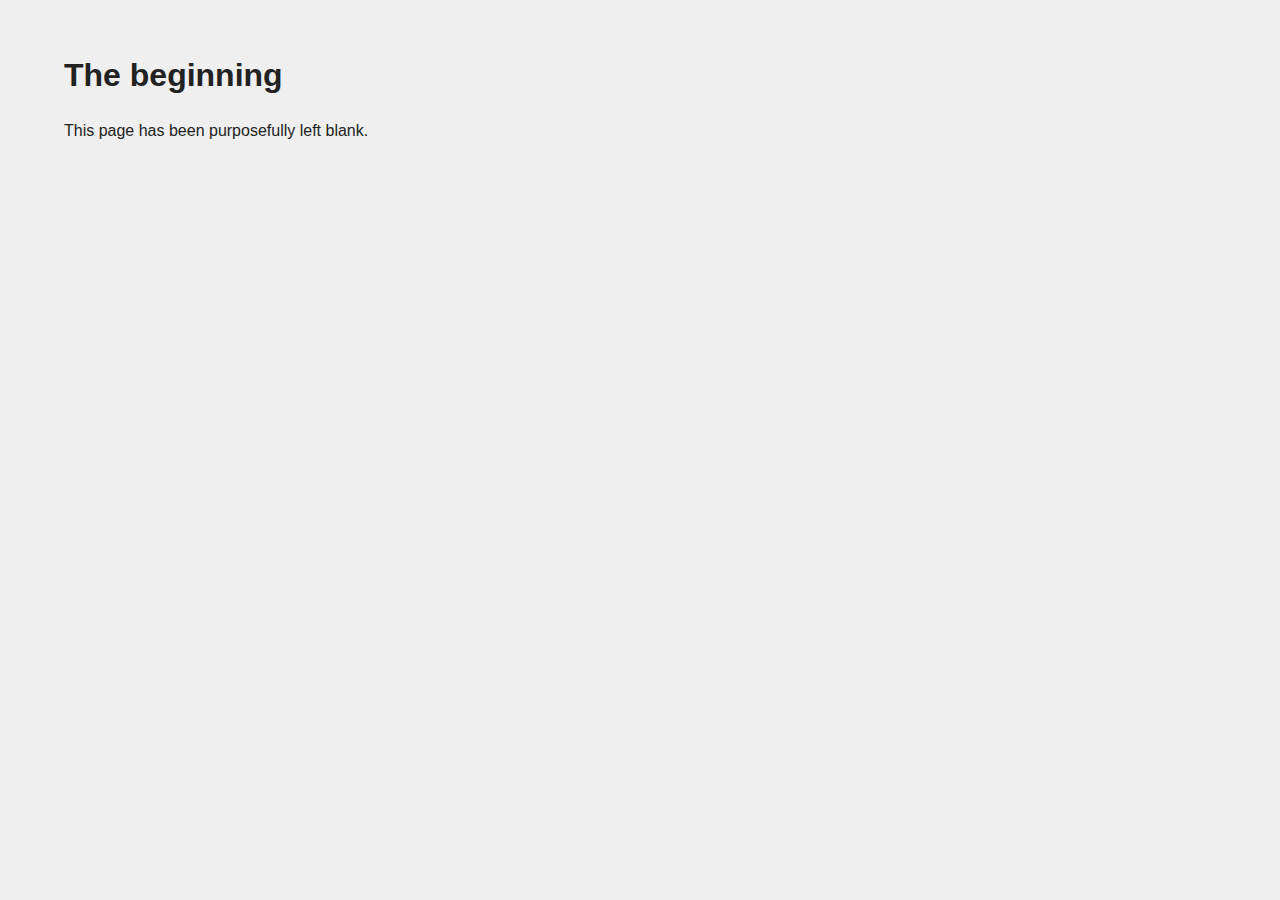
==== index.html @ 1ff31301 "It begins... :metal:" ====
<!DOCTYPE html>
<!--[if lt IE 7]>      <html class="no-js lt-ie9 lt-ie8 lt-ie7"> <![endif]-->
<!--[if IE 7]>         <html class="no-js lt-ie9 lt-ie8"> <![endif]-->
<!--[if IE 8]>         <html class="no-js lt-ie9"> <![endif]-->
<!--[if gt IE 8]><!--> <html class="no-js"> <!--<![endif]-->
    <head>
        <meta charset="utf-8">
        <meta http-equiv="X-UA-Compatible" content="IE=edge">
        <title>Experiments by Manachar</title>
        <meta name="description" content="A place for experiments.">
        <meta name="viewport" content="width=device-width, initial-scale=1">
        <link rel="stylesheet" href="css/normalize.css">
        <link rel="stylesheet" href="css/main.css">
        <script src="js/vendor/modernizr-2.6.2.min.js"></script>
    </head>
    <body>
        <!--[if lt IE 7]>
            <p class="browsehappy">You are using an <strong>outdated</strong> browser. Please <a href="http://browsehappy.com/">upgrade your browser</a> to improve your experience.</p>
        <![endif]-->
        <h1>The beginning</h1>
        <p>This page has been purposefully left blank.</p>
    </body>
</html>
---- css/main.css ----
/*! HTML5 Boilerplate v4.3.0 | MIT License | http://h5bp.com/ */

/*
 * What follows is the result of much research on cross-browser styling.
 * Credit left inline and big thanks to Nicolas Gallagher, Jonathan Neal,
 * Kroc Camen, and the H5BP dev community and team.
 */

/* ==========================================================================
   Base styles: opinionated defaults
   ========================================================================== */

html,
button,
input,
select,
textarea {
    color: #222;
}

html {
    font-size: 1em;
    line-height: 1.4;
}

/*
 * Remove text-shadow in selection highlight: h5bp.com/i
 * These selection rule sets have to be separate.
 * Customize the background color to match your design.
 */

::-moz-selection {
    background: #b3d4fc;
    text-shadow: none;
}

::selection {
    background: #b3d4fc;
    text-shadow: none;
}

/*
 * A better looking default horizontal rule
 */

hr {
    display: block;
    height: 1px;
    border: 0;
    border-top: 1px solid #ccc;
    margin: 1em 0;
    padding: 0;
}

/*
 * Remove the gap between images, videos, audio and canvas and the bottom of
 * their containers: h5bp.com/i/440
 */

audio,
canvas,
img,
video {
    vertical-align: middle;
}

/*
 * Remove default fieldset styles.
 */

fieldset {
    border: 0;
    margin: 0;
    padding: 0;
}

/*
 * Allow only vertical resizing of textareas.
 */

textarea {
    resize: vertical;
}

/* ==========================================================================
   Browse Happy prompt
   ========================================================================== */

.browsehappy {
    margin: 0.2em 0;
    background: #ccc;
    color: #000;
    padding: 0.2em 0;
}

/* ==========================================================================
   Author's custom styles
   ========================================================================== */

body {
  padding: 2em 4em;
  background: #efefef
}
  












/* ==========================================================================
   Helper classes
   ========================================================================== */

/*
 * Image replacement
 */

.ir {
    background-color: transparent;
    border: 0;
    overflow: hidden;
    /* IE 6/7 fallback */
    *text-indent: -9999px;
}

.ir:before {
    content: "";
    display: block;
    width: 0;
    height: 150%;
}

/*
 * Hide from both screenreaders and browsers: h5bp.com/u
 */

.hidden {
    display: none !important;
    visibility: hidden;
}

/*
 * Hide only visually, but have it available for screenreaders: h5bp.com/v
 */

.visuallyhidden {
    border: 0;
    clip: rect(0 0 0 0);
    height: 1px;
    margin: -1px;
    overflow: hidden;
    padding: 0;
    position: absolute;
    width: 1px;
}

/*
 * Extends the .visuallyhidden class to allow the element to be focusable
 * when navigated to via the keyboard: h5bp.com/p
 */

.visuallyhidden.focusable:active,
.visuallyhidden.focusable:focus {
    clip: auto;
    height: auto;
    margin: 0;
    overflow: visible;
    position: static;
    width: auto;
}

/*
 * Hide visually and from screenreaders, but maintain layout
 */

.invisible {
    visibility: hidden;
}

/*
 * Clearfix: contain floats
 *
 * For modern browsers
 * 1. The space content is one way to avoid an Opera bug when the
 *    `contenteditable` attribute is included anywhere else in the document.
 *    Otherwise it causes space to appear at the top and bottom of elements
 *    that receive the `clearfix` class.
 * 2. The use of `table` rather than `block` is only necessary if using
 *    `:before` to contain the top-margins of child elements.
 */

.clearfix:before,
.clearfix:after {
    content: " "; /* 1 */
    display: table; /* 2 */
}

.clearfix:after {
    clear: both;
}

/*
 * For IE 6/7 only
 * Include this rule to trigger hasLayout and contain floats.
 */

.clearfix {
    *zoom: 1;
}

/* ==========================================================================
   EXAMPLE Media Queries for Responsive Design.
   These examples override the primary ('mobile first') styles.
   Modify as content requires.
   ========================================================================== */

@media only screen and (min-width: 35em) {
    /* Style adjustments for viewports that meet the condition */
}

@media print,
       (-o-min-device-pixel-ratio: 5/4),
       (-webkit-min-device-pixel-ratio: 1.25),
       (min-resolution: 120dpi) {
    /* Style adjustments for high resolution devices */
}

/* ==========================================================================
   Print styles.
   Inlined to avoid required HTTP connection: h5bp.com/r
   ========================================================================== */

@media print {
    * {
        background: transparent !important;
        color: #000 !important; /* Black prints faster: h5bp.com/s */
        box-shadow: none !important;
        text-shadow: none !important;
    }

    a,
    a:visited {
        text-decoration: underline;
    }

    a[href]:after {
        content: " (" attr(href) ")";
    }

    abbr[title]:after {
        content: " (" attr(title) ")";
    }

    /*
     * Don't show links for images, or javascript/internal links
     */

    .ir a:after,
    a[href^="javascript:"]:after,
    a[href^="#"]:after {
        content: "";
    }

    pre,
    blockquote {
        border: 1px solid #999;
        page-break-inside: avoid;
    }

    thead {
        display: table-header-group; /* h5bp.com/t */
    }

    tr,
    img {
        page-break-inside: avoid;
    }

    img {
        max-width: 100% !important;
    }

    @page {
        margin: 0.5cm;
    }

    p,
    h2,
    h3 {
        orphans: 3;
        widows: 3;
    }

    h2,
    h3 {
        page-break-after: avoid;
    }
}
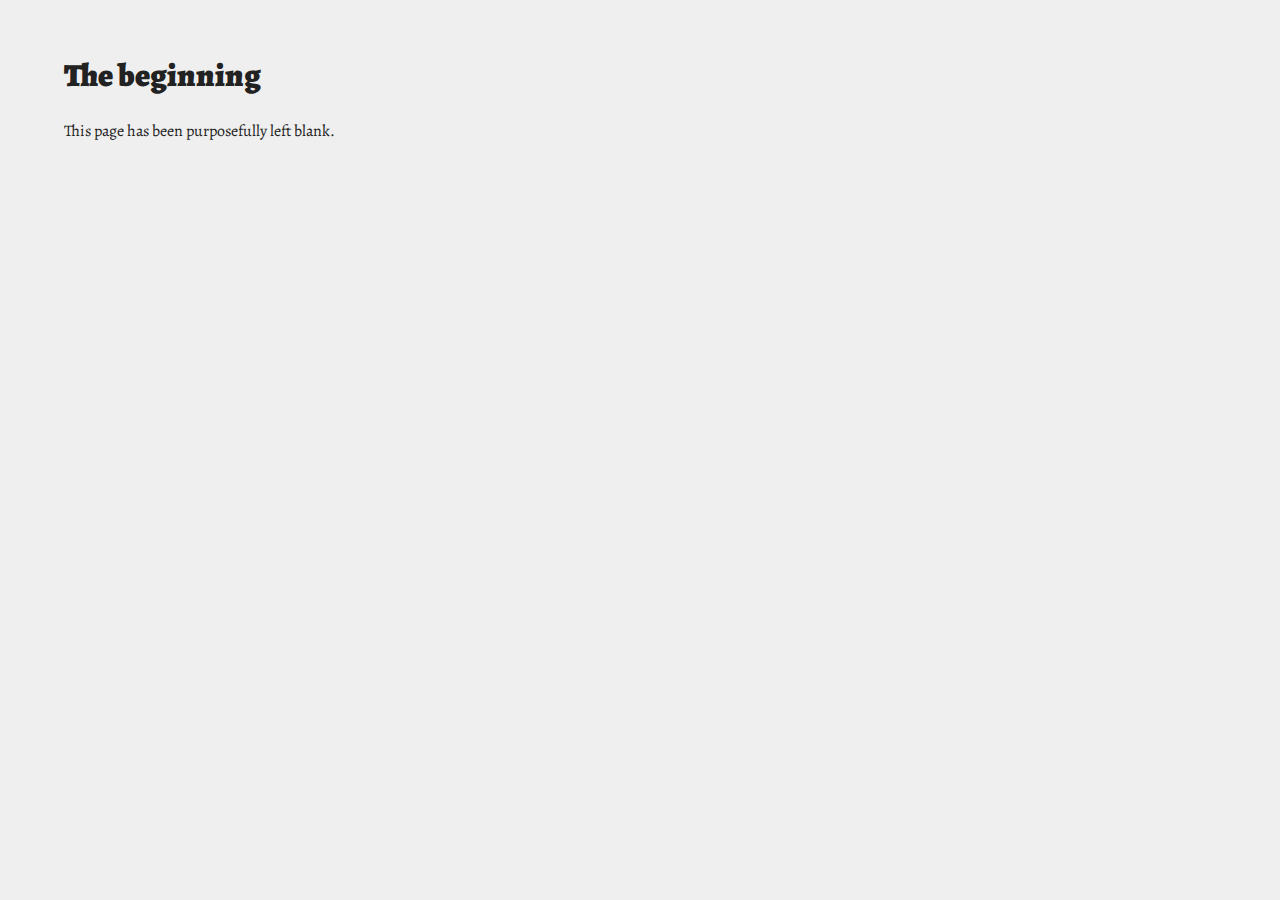
==== commit cae3241f: "Purdify the font" ====
--- a/index.html
+++ b/index.html
@@ -1,23 +1,29 @@
 <!DOCTYPE html>
-<!--[if lt IE 7]>      <html class="no-js lt-ie9 lt-ie8 lt-ie7"> <![endif]-->
-<!--[if IE 7]>         <html class="no-js lt-ie9 lt-ie8"> <![endif]-->
-<!--[if IE 8]>         <html class="no-js lt-ie9"> <![endif]-->
-<!--[if gt IE 8]><!--> <html class="no-js"> <!--<![endif]-->
-    <head>
-        <meta charset="utf-8">
-        <meta http-equiv="X-UA-Compatible" content="IE=edge">
-        <title>Experiments by Manachar</title>
-        <meta name="description" content="A place for experiments.">
-        <meta name="viewport" content="width=device-width, initial-scale=1">
-        <link rel="stylesheet" href="css/normalize.css">
-        <link rel="stylesheet" href="css/main.css">
-        <script src="js/vendor/modernizr-2.6.2.min.js"></script>
-    </head>
-    <body>
-        <!--[if lt IE 7]>
-            <p class="browsehappy">You are using an <strong>outdated</strong> browser. Please <a href="http://browsehappy.com/">upgrade your browser</a> to improve your experience.</p>
-        <![endif]-->
-        <h1>The beginning</h1>
-        <p>This page has been purposefully left blank.</p>
-    </body>
+  <!--[if lt IE 7]><html class="no-js lt-ie9 lt-ie8 lt-ie7"> <![endif]-->
+  <!--[if IE 7]><html class="no-js lt-ie9 lt-ie8"> <![endif]-->
+  <!--[if IE 8]><html class="no-js lt-ie9"> <![endif]-->
+  <!--[if gt IE 8]><!--> <html class="no-js"> <!--<![endif]-->
+  <head>
+    <meta charset="utf-8">
+    <meta http-equiv="X-UA-Compatible" content="IE=edge">
+    
+    <title>Experiments by Manachar</title>
+    
+    <meta name="description" content="A place for experiments.">
+    <meta name="viewport" content="width=device-width, initial-scale=1">
+    
+    <link href='http://fonts.googleapis.com/css?family=Alegreya:400italic,700italic,900italic,400,700,900' rel='stylesheet' type='text/css'>
+    
+    <link rel="stylesheet" href="css/normalize.css">
+    <link rel="stylesheet" href="css/main.css">
+    
+    <script src="js/vendor/modernizr-2.6.2.min.js"></script>
+  </head>
+  <body>
+    <!--[if lt IE 7]>
+      <p class="browsehappy">You are using an <strong>outdated</strong> browser. Please <a href="http://browsehappy.com/">upgrade your browser</a> to improve your experience.</p>
+    <![endif]-->
+    <h1>The beginning</h1>
+    <p>This page has been purposefully left blank.</p>
+  </body>
 </html>
--- a/css/main.css
+++ b/css/main.css
@@ -98,8 +98,13 @@
    ========================================================================== */
 
 body {
+  font-family: 'Alegreya', serif;
   padding: 2em 4em;
   background: #efefef
+}
+
+h1, h2, h3, h4, h5, h6 {
+  font-weight: 900
 }
   
 
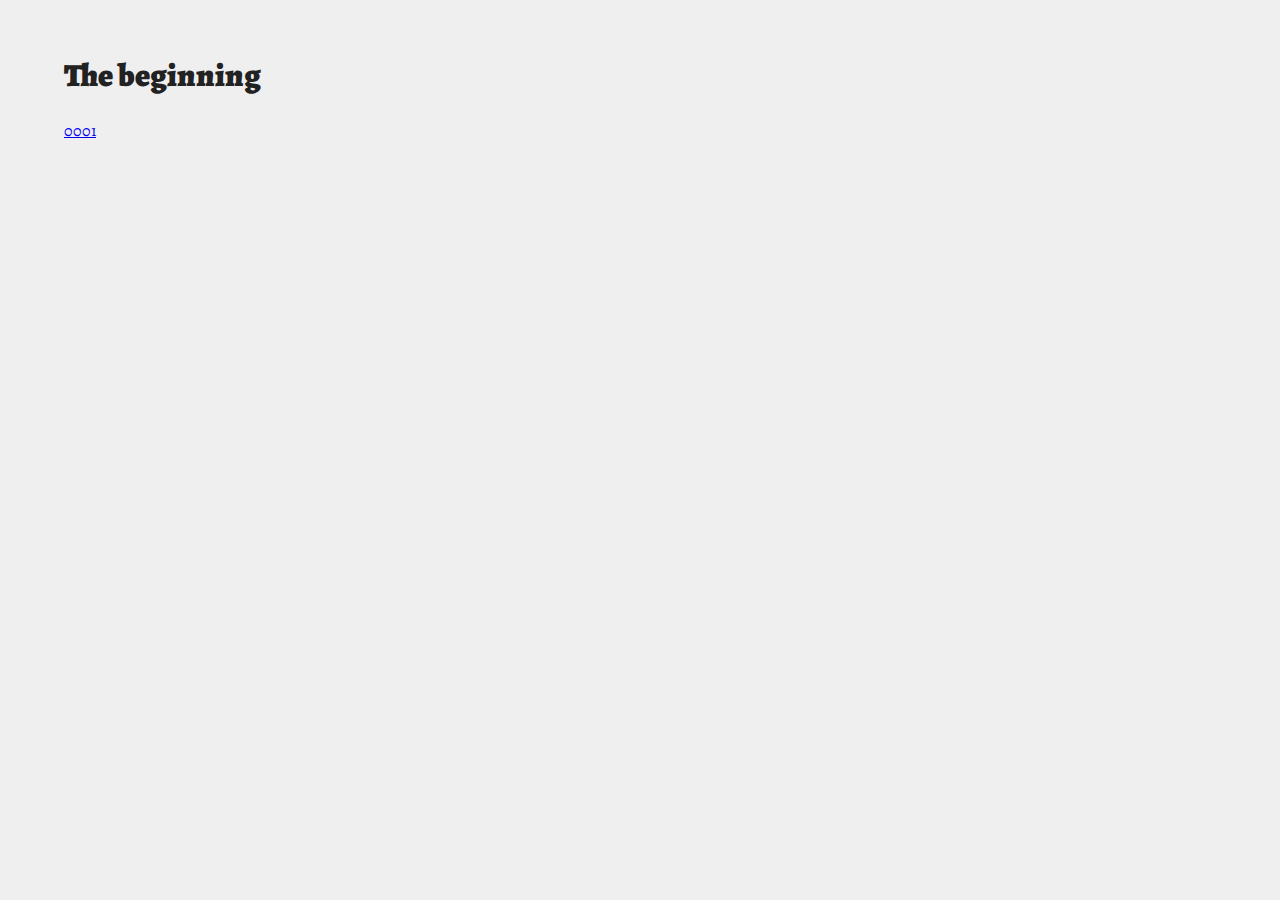
==== commit f1069fd9: "Add expermient 0001" ====
--- a/index.html
+++ b/index.html
@@ -24,6 +24,6 @@
       <p class="browsehappy">You are using an <strong>outdated</strong> browser. Please <a href="http://browsehappy.com/">upgrade your browser</a> to improve your experience.</p>
     <![endif]-->
     <h1>The beginning</h1>
-    <p>This page has been purposefully left blank.</p>
+    <p><a href="x/0001/" title="A word clock">0001</a></p>
   </body>
 </html>
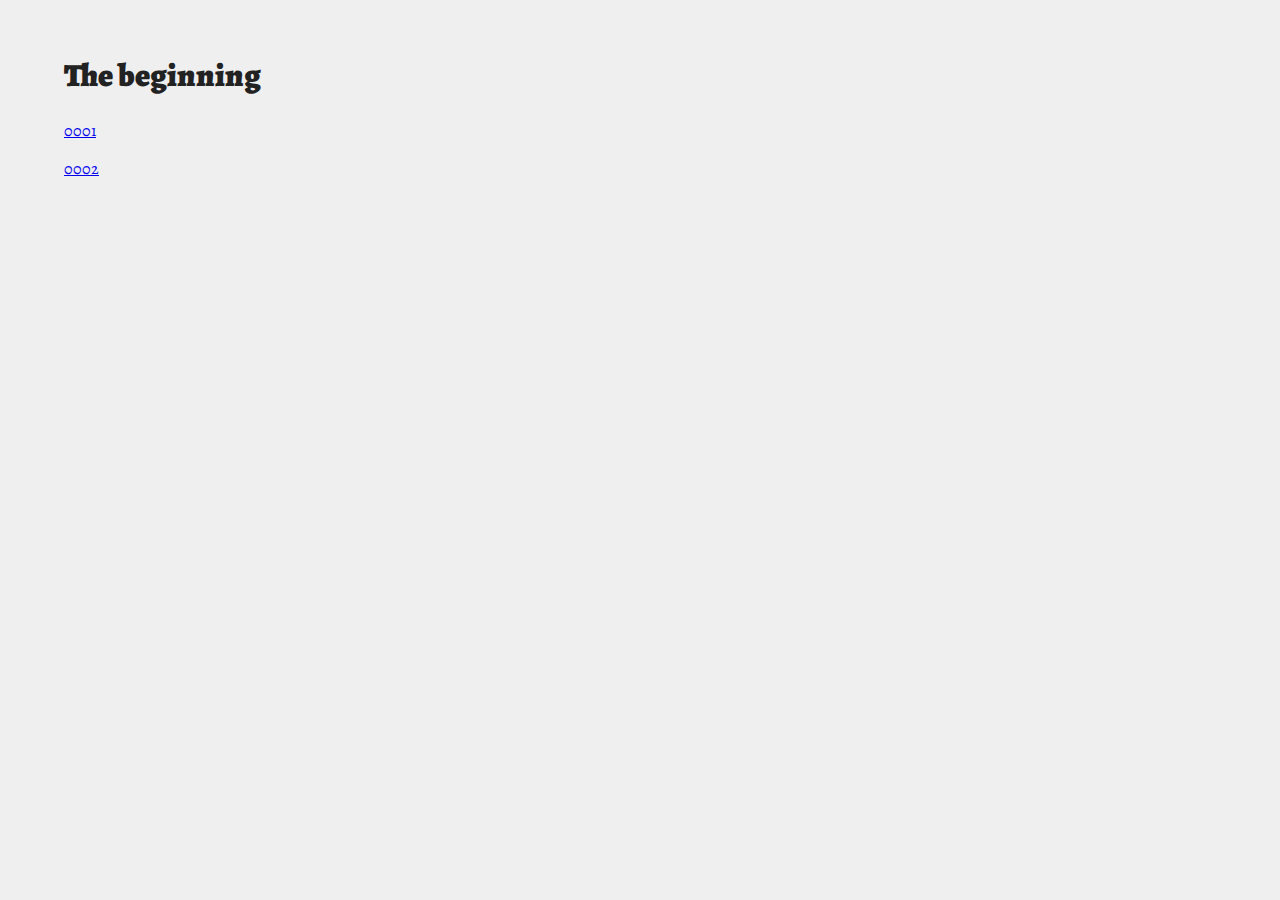
==== commit eb41d14a: "Add experiment 0002, a digital holiday greeting" ====
--- a/index.html
+++ b/index.html
@@ -6,17 +6,17 @@
   <head>
     <meta charset="utf-8">
     <meta http-equiv="X-UA-Compatible" content="IE=edge">
-    
+
     <title>Experiments by Manachar</title>
-    
+
     <meta name="description" content="A place for experiments.">
     <meta name="viewport" content="width=device-width, initial-scale=1">
-    
+
     <link href='http://fonts.googleapis.com/css?family=Alegreya:400italic,700italic,900italic,400,700,900' rel='stylesheet' type='text/css'>
-    
+
     <link rel="stylesheet" href="css/normalize.css">
     <link rel="stylesheet" href="css/main.css">
-    
+
     <script src="js/vendor/modernizr-2.6.2.min.js"></script>
   </head>
   <body>
@@ -25,5 +25,6 @@
     <![endif]-->
     <h1>The beginning</h1>
     <p><a href="x/0001/" title="A word clock">0001</a></p>
+    <p><a href="x/0002/" title="Happy Holidays, 2014 style!">0002</a></p>
   </body>
 </html>
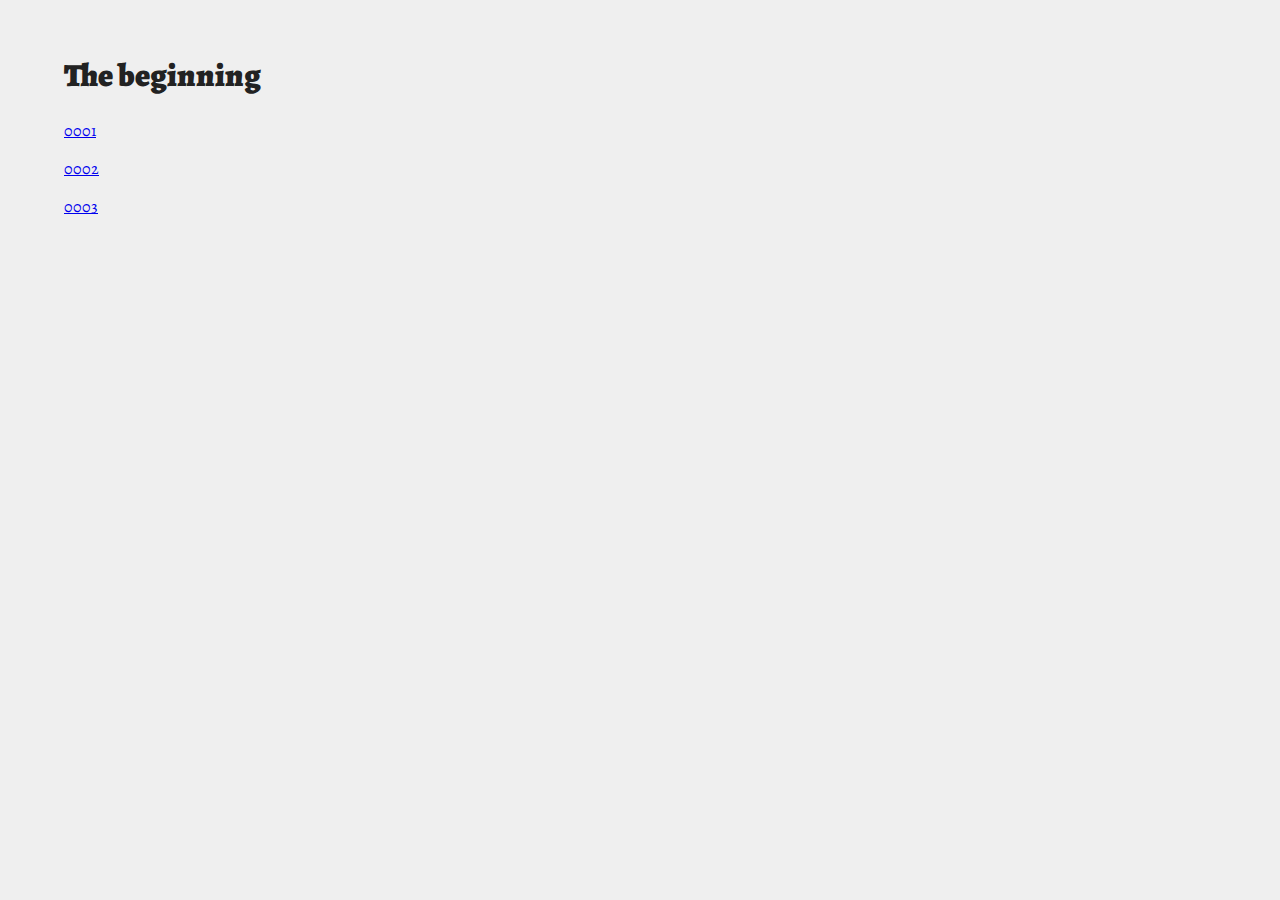
==== commit a4e8bd2f: "Update overall index page and remove mp3 preloading" ====
--- a/index.html
+++ b/index.html
@@ -12,7 +12,7 @@
     <meta name="description" content="A place for experiments.">
     <meta name="viewport" content="width=device-width, initial-scale=1">
 
-    <link href='http://fonts.googleapis.com/css?family=Alegreya:400italic,700italic,900italic,400,700,900' rel='stylesheet' type='text/css'>
+    <link href="http://fonts.googleapis.com/css?family=Alegreya:400italic,700italic,900italic,400,700,900" rel="stylesheet" type="text/css">
 
     <link rel="stylesheet" href="css/normalize.css">
     <link rel="stylesheet" href="css/main.css">
@@ -26,5 +26,14 @@
     <h1>The beginning</h1>
     <p><a href="x/0001/" title="A word clock">0001</a></p>
     <p><a href="x/0002/" title="Happy Holidays, 2014 style!">0002</a></p>
+    <p><a href="x/0003/" title="Happy Holidays, 2015 style!">0003</a></p>
+    <script>
+      (function(b,o,i,l,e,r){b.GoogleAnalyticsObject=l;b[l]||(b[l]=
+      function(){(b[l].q=b[l].q||[]).push(arguments)});b[l].l=+new Date;
+      e=o.createElement(i);r=o.getElementsByTagName(i)[0];
+      e.src='//www.google-analytics.com/analytics.js';
+      r.parentNode.insertBefore(e,r)}(window,document,'script','ga'));
+      ga('create','UA-3392141-8','auto');ga('send','pageview');
+    </script>
   </body>
 </html>
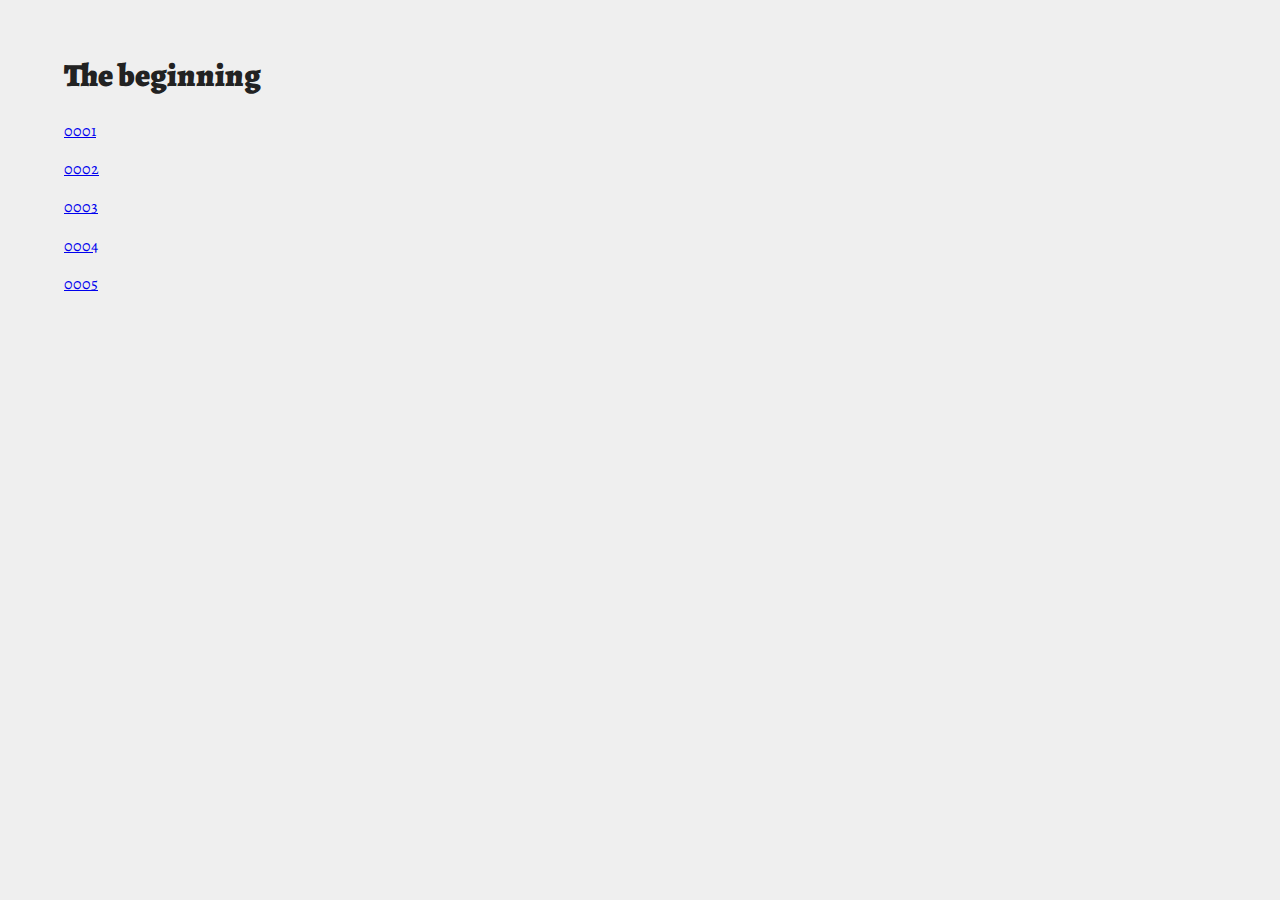
==== commit f8403fcd: "Add holiday 2017 mix" ====
--- a/index.html
+++ b/index.html
@@ -27,6 +27,8 @@
     <p><a href="x/0001/" title="A word clock">0001</a></p>
     <p><a href="x/0002/" title="Happy Holidays, 2014 style!">0002</a></p>
     <p><a href="x/0003/" title="Happy Holidays, 2015 style!">0003</a></p>
+    <p><a href="x/0004/" title="Happy Holidays, 2016 style!">0004</a></p>
+    <p><a href="x/0005/" title="Happy Holidays, 2017 style!">0005</a></p>
     <script>
       (function(b,o,i,l,e,r){b.GoogleAnalyticsObject=l;b[l]||(b[l]=
       function(){(b[l].q=b[l].q||[]).push(arguments)});b[l].l=+new Date;
